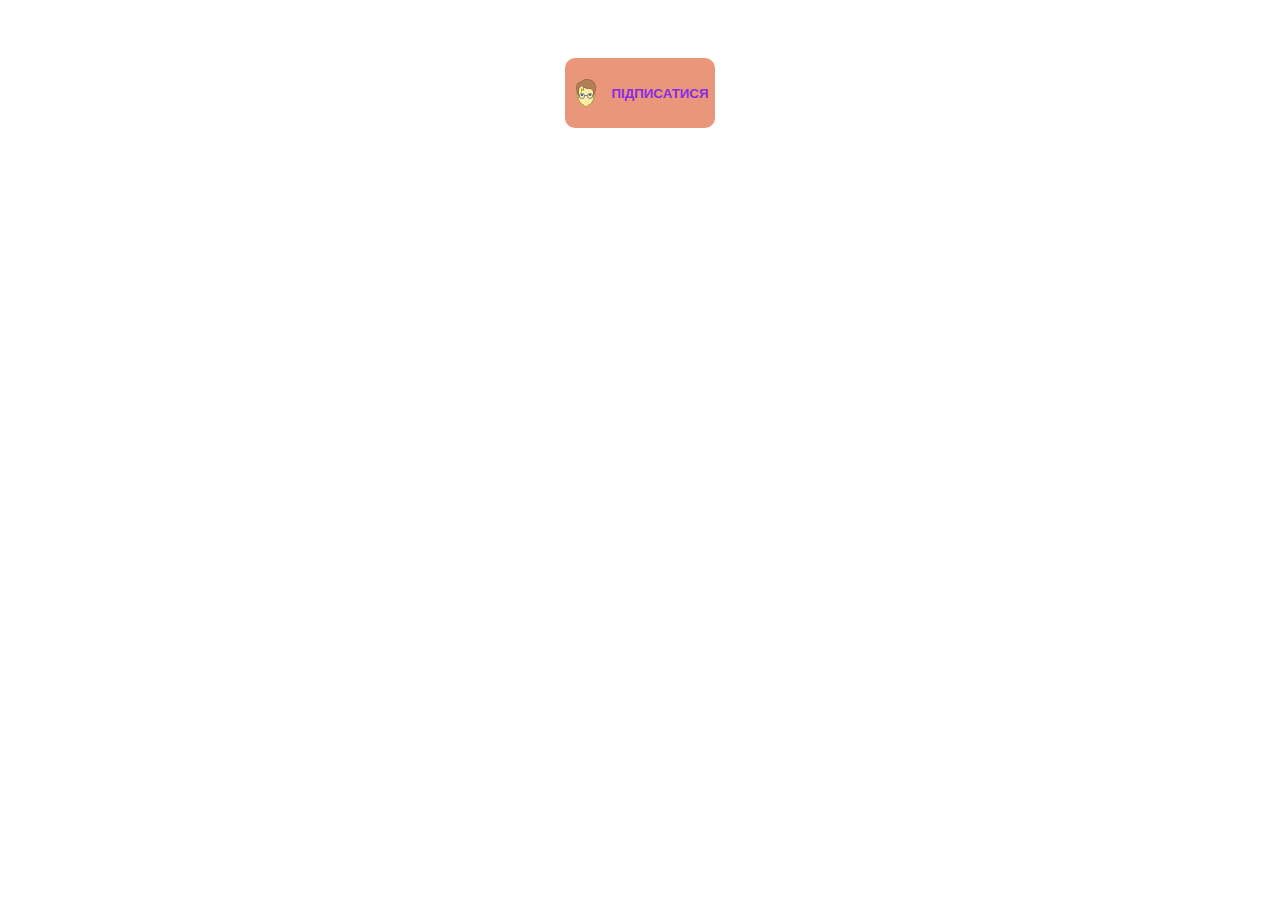
==== index.html @ 370d3e25 "commit" ====
<!DOCTYPE html>
<!-- lang="uk" - тут вувзується мова на якій буде весь контент сторінки, для більш зручного оброблення інформації браузером. Зараз стоїть українська мова -->
<html lang="uk">
  <head>
    <!-- charset="UTF-8" - кодування сторінки, за замовчуванням встановлюється кодування UTF-8 -->
    <meta charset="UTF-8" />
    <meta http-equiv="X-UA-Compatible" content="IE=edge" />
    <meta name="viewport" content="width=device-width, initial-scale=1.0" />
    <!-- title - тег який відображає напис в вкладці браузера(користувач його бачить) -->
    <title>Кнопка</title>
    <!-- Підключаєм нормалайз для зкидання деяких дефолтних стилів у браузерів. Нормалайз підключається перед стилями CSS -->
    <link
      rel="stylesheet"
      href="https://cdnjs.cloudflare.com/ajax/libs/modern-normalize/1.1.0/modern-normalize.min.css"
      integrity="sha512-wpPYUAdjBVSE4KJnH1VR1HeZfpl1ub8YT/NKx4PuQ5NmX2tKuGu6U/JRp5y+Y8XG2tV+wKQpNHVUX03MfMFn9Q=="
      crossorigin="anonymous"
      referrerpolicy="no-referrer"
    />
    <!-- Підключаєм стилі CSS для стилізації та оформлення HTML сторінки -->
    <link rel="stylesheet" href="./styles/styles.css" />
  </head>
  <body>
    <!-- header - шапка сторінки, зазвичай в ній міститься лого сторінки, меню навігації, контакти та пошук по сторінці(сайту) -->
    <header></header>
    <!-- main - головне тіло сторінки, знаходиться між шапкою та підвалом. Містить в собі контент сторінки -->
    <main>
      <div class="btn-bloc">
        <button class="btn">Підписатися</button>
      </div>
    </main>
    <!-- footer - підвал сторінки(сайту), може повторювати навігацію шапки, також може мати лого. Та зазвичай має більше контактної інформації, адресу, форму для заповнення, посилання на соц мережі компанії. -->
    <footer></footer>
  </body>
</html>
---- styles/styles.css ----
/* Прописуємо стандартну команду box-sizing: border-box; - це означає що  властивості width і height задають фінальний розмір елемента і включають значення полів (padding) і меж (border),
але не відступів (Margin) */
html {
    box-sizing: border-box;
}
*,
*::after,
*::before {
    box-sizing: border-box;
}

.btn-bloc {
    display: flex;
    padding-top: 50px;
}
.btn {
position: relative;

    display: inline-flex;

    min-width: 80px;
    min-height: 70px;

    margin-right: auto;
    margin-left: auto;

    border: transparent;
    border-radius: 10px;
    background-color: darksalmon;
    color: blueviolet;

    align-items: center;

    text-transform: uppercase;
    font-weight: bold;

    cursor: pointer;
/* Перехід */
/* що ми змінюємо(за замовчуванням all) */
    /* transition-property: background-color; */
    /* час за який перехід дійде з точки А-В, та з В-А , рекомендовано писати в мілісекундах*/
    /* transition-duration: 250ms; */
/* cubic-bezier - функція яка визначає криву переходу, має багато варіантів */
    /* transition-timing-function: cubic-bezier(0.4, 0, 0.2. 1); */
/* час, після якого почнеться перехід(рекомендовано також ставити мілісекунди) */
    /* transition-delay: 10ms; */
/* Всі чотири функції можна записати в одну, послідовно */
transition: background-color 250ms cubic-bezier(.22, .71, .73, 0),
color 250ms cubic-bezier(.22, .71, .73, 0);

overflow: hidden;
}
.btn::before {
    content: " ";
    display: inline-block;
    width: 30px;
    height: 30px;
    background-image: url(../images/icons8-potter-face-30.png);
    margin-right: 10px;

    transition: transform 400ms cubic-bezier(.22, .71, .73, 0);
}
.btn:hover::before,
.btn:focus::before {
    transform: translateY(-55px);
}

.btn::after {
    position: absolute;
top: 50%;
left: 6px;

    content: " ";
    display: inline-block;
    width: 30px;
    height: 30px;
    background-image: url(../images/icons8-potter-logo-30.png);

    transform: translateY(calc(-50% + 55px));

    transition: transform 400ms cubic-bezier(.22, .71, .73, 0);
}

.btn:hover::after,
.btn:focus::after {
    transform: translateY(calc(-50%));
}

.btn:hover, .btn:focus {
    background-color: darkgray;
    color: red;
}
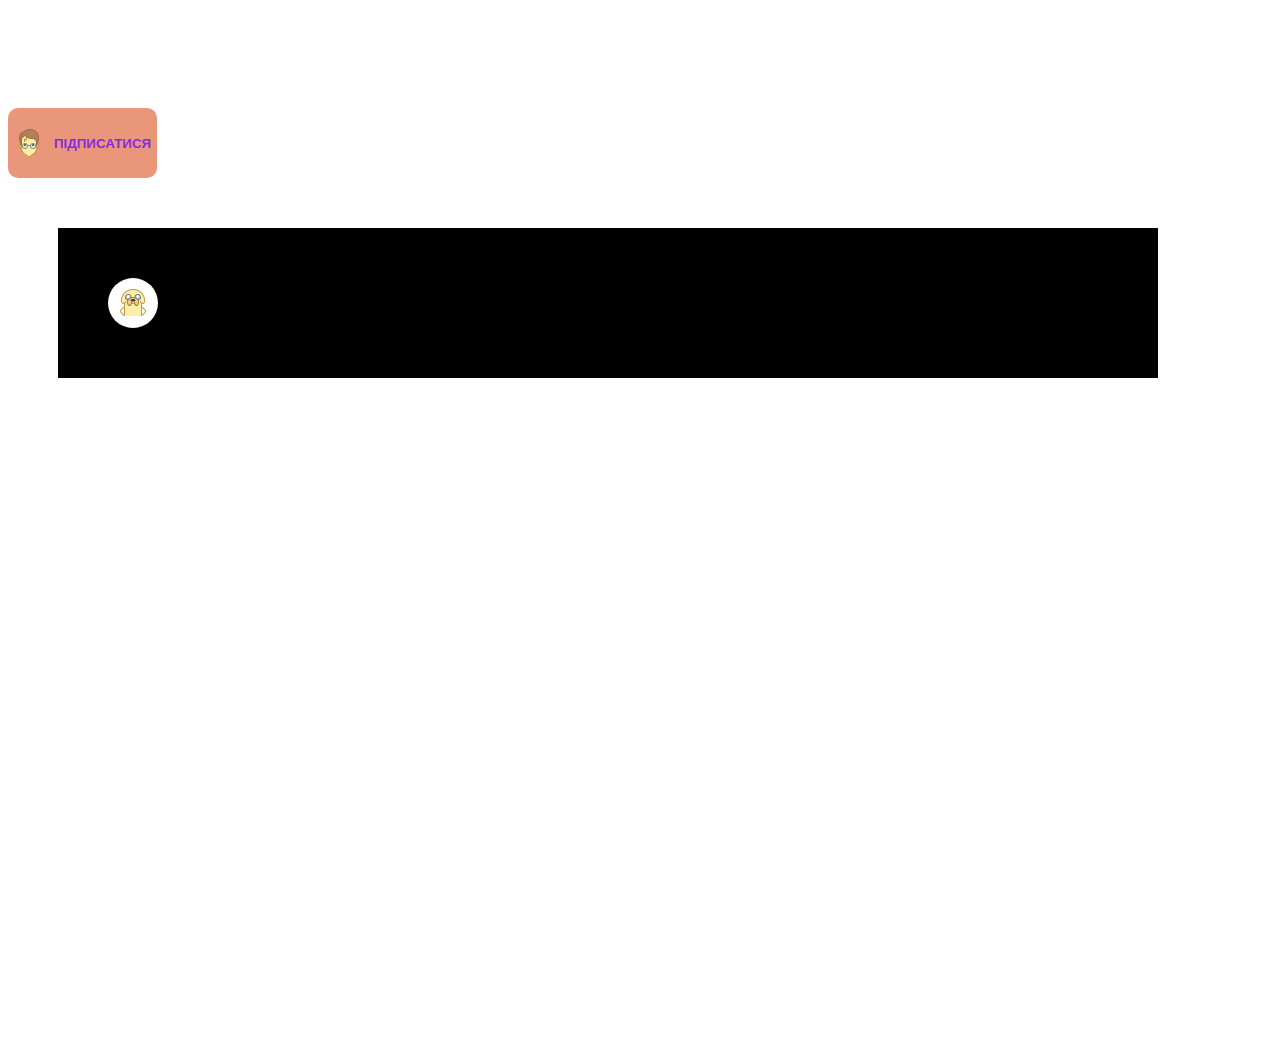
==== commit 95e3c284: "q" ====
--- a/index.html
+++ b/index.html
@@ -18,6 +18,8 @@
     />
     <!-- Підключаєм стилі CSS для стилізації та оформлення HTML сторінки -->
     <link rel="stylesheet" href="./styles/styles.css" />
+    <link rel="stylesheet" href="./styles/anim-styles-circle.css" />
+    <link rel="stylesheet" href="./styles/soc_link_anima.css" />
   </head>
   <body>
     <!-- header - шапка сторінки, зазвичай в ній міститься лого сторінки, меню навігації, контакти та пошук по сторінці(сайту) -->
@@ -30,5 +32,52 @@
     </main>
     <!-- footer - підвал сторінки(сайту), може повторювати навігацію шапки, також може мати лого. Та зазвичай має більше контактної інформації, адресу, форму для заповнення, посилання на соц мережі компанії. -->
     <footer></footer>
+    <!-- скріпт - який динамічно змінює висоту падінгу для боді, відносно поточної висоти хедера. Скріпт ставиться в кінці боді -->
+    <script>
+      // const { height: pageHeaderHeight } = document
+      //   .querySelector('.page-header')
+      //   .getBoundingClientRect();
+
+      // document.body.style.paddingTop = '${pageHeaderHeight}px';
+    </script>
+    <div class="container">
+      <div class="block-for-circle">
+        <div>
+          <a href="#" class="circle"></a>
+        </div>
+      </div>
+      <div class="bloc_soc">
+        <ul class="soc_icone_list list">
+          <li class="soc_icone_item">
+            <a href="#" class="soc_icone_link link">
+              <svg class="soc_icone_anim">
+                <use href=""></use>
+              </svg>
+            </a>
+          </li>
+          <li class="soc_icone_item">
+            <a href="#" class="soc_icone_link link">
+              <svg class="soc_icone_anim">
+                <use href=""></use>
+              </svg>
+            </a>
+          </li>
+          <li class="soc_icone_item">
+            <a href="#" class="soc_icone_link link">
+              <svg class="soc_icone_anim">
+                <use href=""></use>
+              </svg>
+            </a>
+          </li>
+          <li class="soc_icone_item">
+            <a href="#" class="soc_icone_link link">
+              <svg class="soc_icone_anim">
+                <use href=""></use>
+              </svg>
+            </a>
+          </li>
+        </ul>
+      </div>
+    </div>
   </body>
 </html>
--- a/styles/styles.css
+++ b/styles/styles.css
@@ -10,7 +10,7 @@
 }
 
 .btn-bloc {
-    display: flex;
+    display: block;
     padding-top: 50px;
 }
 .btn {
--- a/styles/anim-styles-circle.css
+++ b/styles/anim-styles-circle.css
@@ -0,0 +1,91 @@
+html {
+    box-sizing: border-box;
+}
+
+*,
+*::after,
+*::before {
+    box-sizing: border-box;
+}
+h1,
+h2,
+h3,
+h4,
+ul,
+p {
+    margin-bottom: 0;
+    margin-top: 0;
+    padding: 0;
+}
+
+
+.block-for-circle {
+    display: block;
+    width: 1100px;
+    min-height: 150px;
+    background-color: black;
+    margin: 50px;
+    align-items: center;
+    padding: 50px;
+    
+    margin-bottom: 50px;
+
+}
+.circle {
+    display: block;
+    position: relative;
+    left: 0;
+    width: 50px;
+    height: 50px;
+    border-radius: 50%;
+
+    background-color: white;
+    background-image: url(../images/icons8-jeick-30.png);
+    background-position: center;
+    background-repeat: no-repeat;
+
+
+
+
+/* ім'я анімації */
+    animation-name: circle;
+/* час дії анімації */
+    animation-duration: 3000ms;
+/* задає сценарій розвитку анімації між ключовими кадрами */
+    animation-timing-function: linear;
+/* відповідає за кількість повторів ключових кадрів */
+/* infinite - анімація програється безкінечно */
+
+    animation-iteration-count: infinite;
+/* визначає тип і напрямок програвання ключових кадрів */
+animation-direction: alternate-reverse;
+/* затримка після якої анімація починається */
+animation-delay: 0ms;
+/* закріплює елемент в моменті кінця анімації */
+animation-fill-mode: forwards;/* (якщо відключити безкінечні повторення) */
+}
+
+/* дозволяэ запускати або зупиняти анымацію при якихсь подіях */
+.block-for-circle:hover .circle {
+    animation-play-state: paused;
+}
+
+
+@keyframes circle {
+    0% {
+        left: 0;
+    }
+    25% {
+        background-color: aqua;
+    }
+    50% {
+        border-radius: 0%;
+        background-color: grey;
+    }
+    75% {
+        background-color: pink;
+    }
+    100% {
+        left: calc(100% - 50px);
+    }
+}
--- a/styles/soc_link_anima.css
+++ b/styles/soc_link_anima.css
@@ -0,0 +1,141 @@
+html {
+    box-sizing: border-box;
+}
+
+*,
+*::after,
+*::before {
+    box-sizing: border-box;
+}
+.link {
+    text-decoration: none;
+}
+
+.list {
+    list-style-type: none;
+}
+body {
+    padding-top: 50px;
+}
+.bloc {
+    display: block;
+    position: relative;
+    width: 270px;
+    height: 104px;
+    margin-left: auto;
+    margin-right: auto;
+
+    background-color: black;
+    border-radius: 8px;
+}
+.bloc_list {
+    display: flex;
+    padding: 0;
+}
+.bloc_link {
+    display: flex;
+    align-items: center;
+    justify-content: space-around;
+    
+    fill: white;
+}
+.one, .two, .three, .four {
+    position: absolute;
+    top: 30px;
+    width: 44px;
+    height: 44px;
+    background-color: gray;
+    border-radius: 50%;
+
+    animation-duration: 1000ms;
+    animation-timing-function: linear;
+    animation-iteration-count: 1;
+    animation-direction: normal;
+    animation-delay: 2000ms;
+    animation-fill-mode: forwards;
+}
+.one {
+    left: -100px;
+    animation-name: one;
+}
+.two {
+    left: 86px;
+    top: -100px;
+    animation-name: two;
+}
+.three {
+    left: 140px;
+    top: 150px;
+    animation-name: three;
+}
+.four {
+    left: 300px;
+    animation-name: four;
+}
+@keyframes one {
+    0% {
+        left: -100px;
+    }
+    50%{
+        top: 60px;
+    }
+    75% {
+        top: 10px;
+    }
+    100% {
+        left: 32px;
+        border-radius: 25%;
+    }
+}
+@keyframes two {
+    0% {
+        top: -100px;
+        left: 86px;
+    }
+    50% {
+        top: 60px;
+    }
+    70% {
+        top: 5px;
+    }
+    100% {
+        left: 86px;
+        top: 30px;
+        border-radius: 25%;
+    }
+}
+@keyframes three {
+    0% {
+        top: 150px;
+        left: 140px;
+        }    
+    50% {
+        top: 0px;
+        }
+    70% {
+        top: 60px;
+        }   
+    100% {
+        top: 30px;
+        left: 140px;
+        border-radius: 25%;
+        }
+}
+@keyframes four {
+    0% {
+        left: 300px;
+    }
+    50% {
+        top: 60px;
+    }
+    75% {
+        top: 10px;
+    }
+    100% {
+        left: 194px;
+        border-radius: 25%;
+    }
+}
+.linc_icon {
+    display: block;
+}